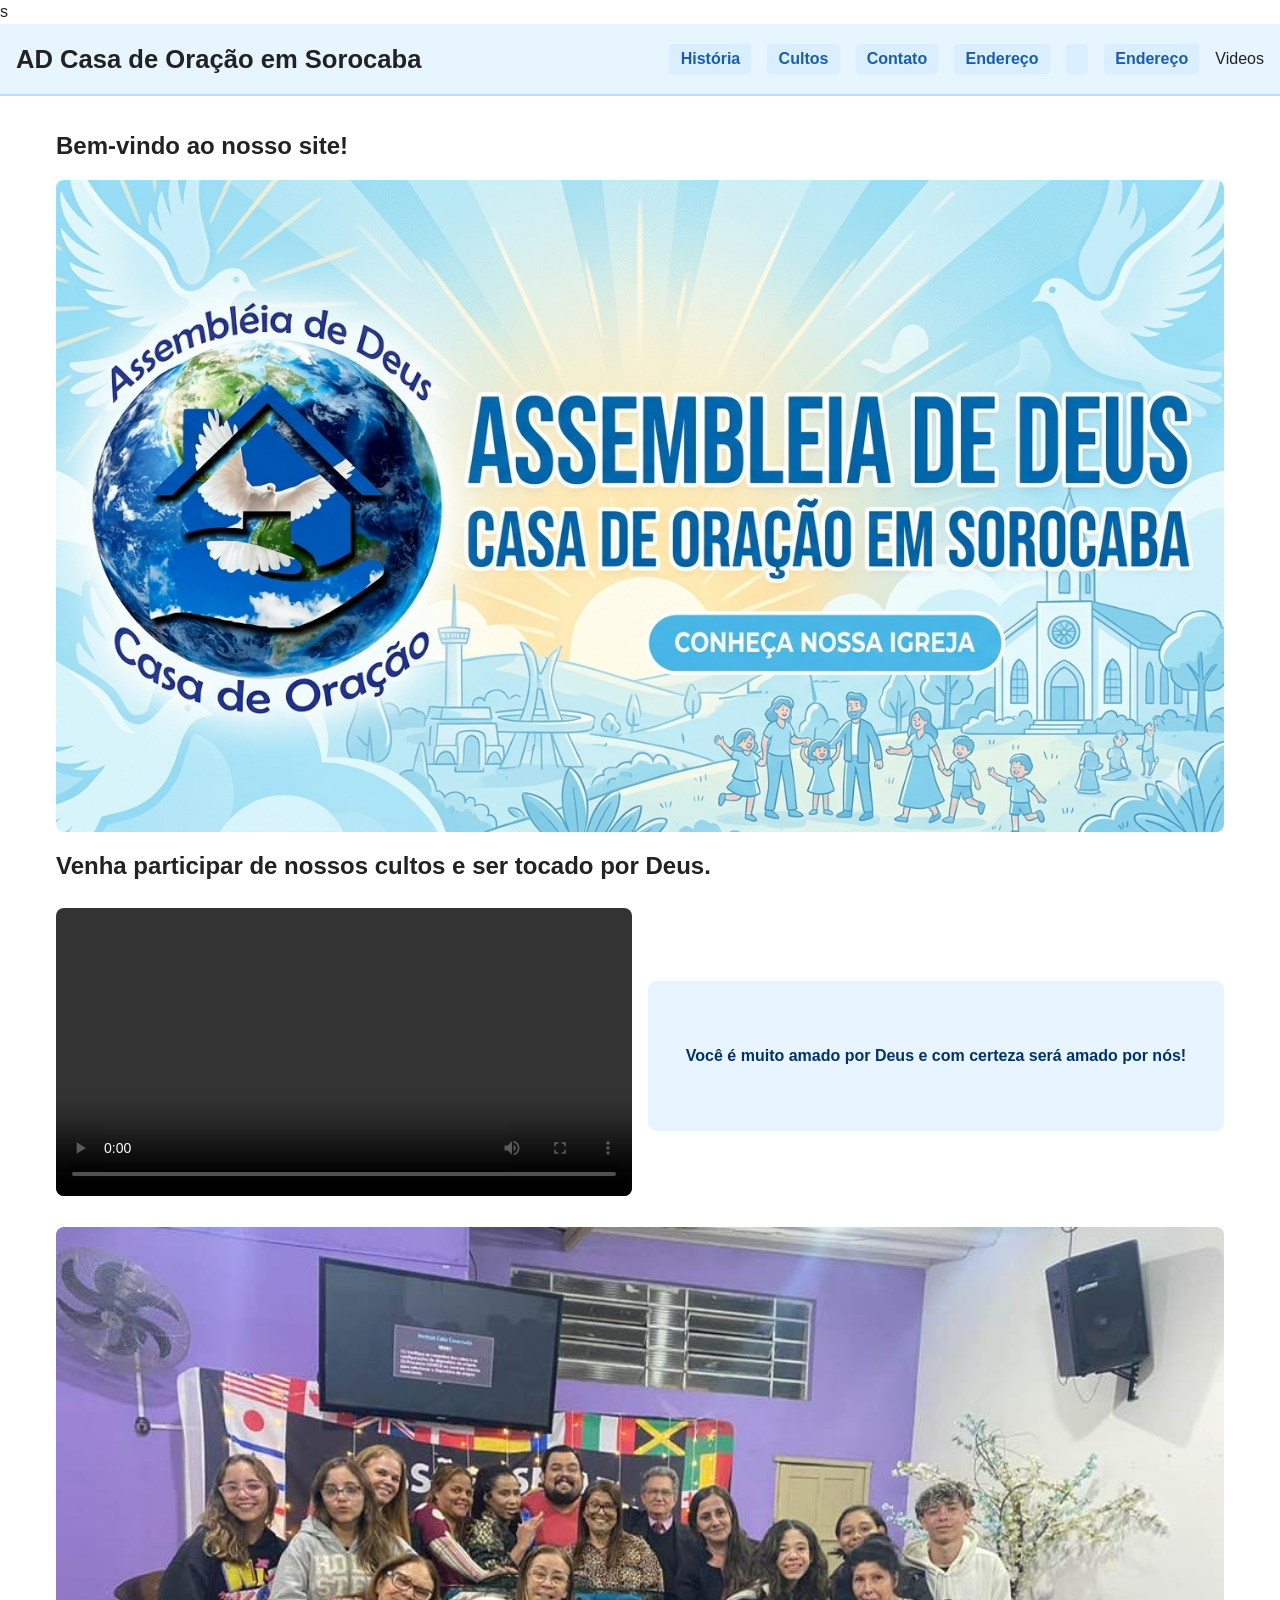
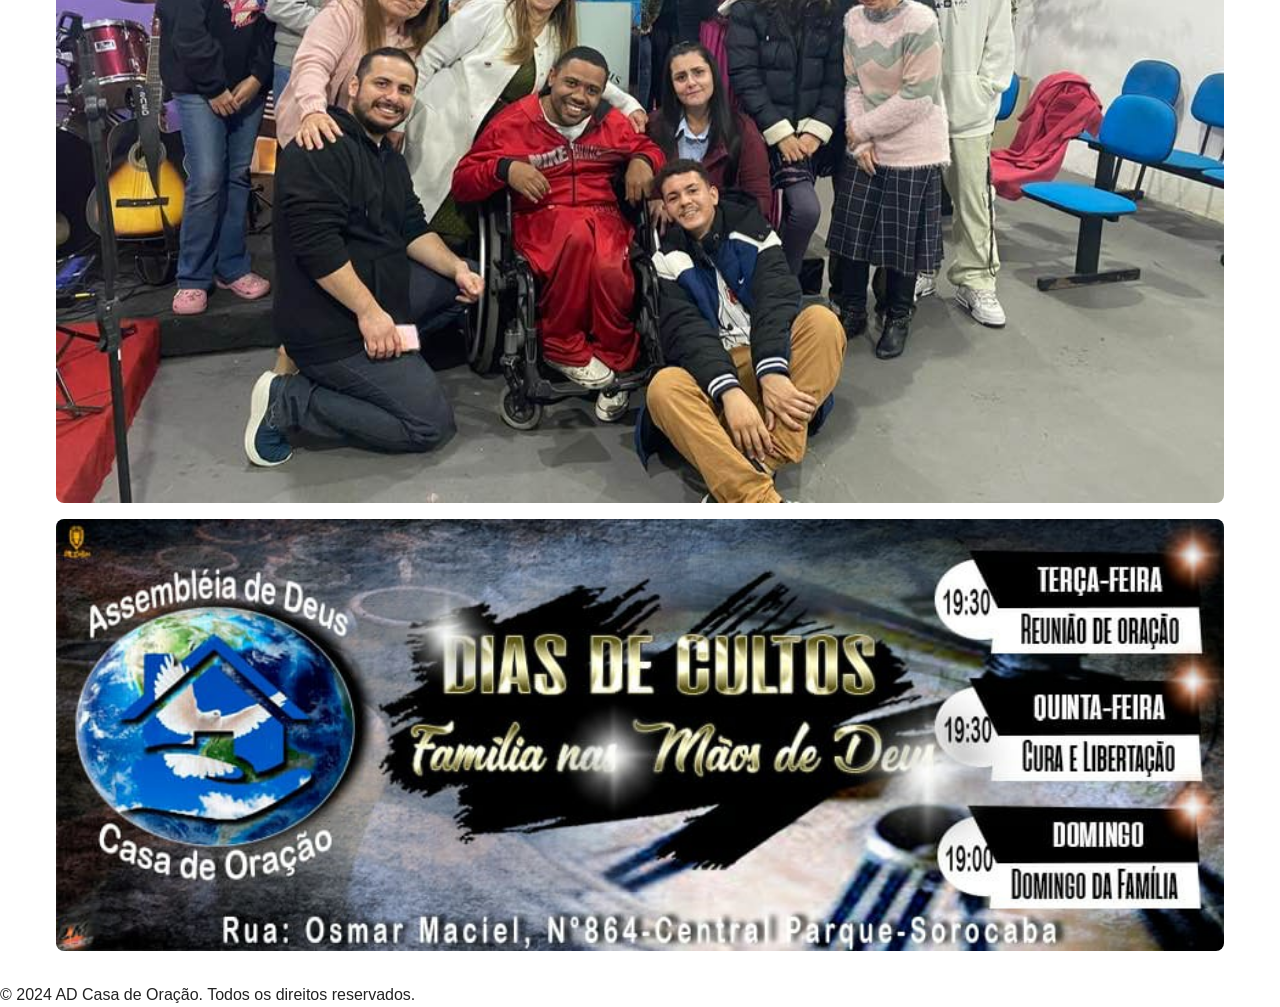
==== index.html @ 43874cae "Fix HTML structure and correct navigation links" ====
<!DOCTYPE html>
<html lang="pt-BR">
<head>
    <meta charset="UTF-8">
    <meta name="viewport" content="width=device-width, initial-scale=1.0">
    <title>AD Casa de Oração em Sorocaba</title>
    <link rel="stylesheet" href="style.css">
</head>s
<body>
    <header class="site-header">
        <h1>AD Casa de Oração em Sorocaba</h1>
        <nav class="nav-primary" aria-label="Índice de navegação">
            <ul>
                <li><a href="historia.html">História</a></li>
                <li><a href="cultos.html">Cultos</a></li>
                <li><a href="contato.html">Contato</a></li>
                <li><a href="endereco.html">Endereço</a></li>
                <li><a href="videosefotos.html"><li><a href="endereco.html">Endereço</a></li>Videos</a></li>
            </ul>
        </nav>
    </header>
    <main class="site-main">
        
        <section class="section-gallery" aria-label="Galeria de imagens do espaço">
            <h2>Bem-vindo ao nosso site!</h2>
            <img src="assets/figura-1.jpg.png" alt="Imagem de um banner com logo da igreja" loading="lazy">
            <h2>Venha participar de nossos cultos e ser tocado por Deus.</h2>
            <div class="media-feature">
                <div>
                    <video controls autoplay loop preload="metadata">
                        <source src="assets/video2.mp4" type="video/mp4">
                        Seu navegador não suporta o elemento de vídeo.
                    </video>
                </div>
                <aside class="message-box">Você é muito amado por Deus e com certeza será amado por nós!</aside>
            </div>
            <img src="assets/figura-2.jpeg" alt="Imagem de um culto na igreja" loading="lazy">
            <img class="figure-3" src="assets/figura-3.jpeg" alt="Imagem dos horários e dias dos trabalhos" loading="lazy">
            </section>
        </main>
        <footer>
            <p>&copy; 2024 AD Casa de Oração. Todos os direitos reservados.</p>
        </footer>
</body>
</html>
---- style.css ----
/* Estilos globais (semântica melhorada) */
:root {
    --cor-fundo: #e6f5ff;
    /* Define a cor de fundo principal do site */
    --cor-primaria: #1a5ea8;
    /* Define a cor primária para elementos principais */
    --cor-accento: #4a90e2;
    /* Define a cor de destaque para acentos */
    --cor-texto: #222;
    /* Define a cor padrão do texto */
    --border-radius: 0.5rem;
    /* Define o raio de borda padrão para cantos arredondados */
    --espacamento-padrao: 1rem;
    /* Espaçamento padrão */
    --fonte-titulo: 1.6rem;
    /* Tamanho da fonte do título */
    --altura-minima-mensagem: 12.5rem;
    /* Altura mínima da mensagem */
}

* {
    box-sizing: border-box;
    /* Define o modelo de caixa para incluir padding e border no tamanho total */
    margin: 0;
    /* Remove todas as margens externas */
    padding: 0;
    /* Remove todos os espaçamentos internos */
}

body {
    font-family: Arial, sans-serif;
    /* Define a família de fontes para o texto */
    color: var(--cor-texto);
    /* Define a cor do texto usando variável CSS */
    line-height: 1.5;
    /* Define a altura da linha para melhor legibilidade */
    background: #fff;
    /* Define a cor de fundo da página */
}

/* Cabeçalho semântico */
header.site-header {
    display: flex;
    /* Define o layout como flexbox para alinhamento */
    align-items: center;
    /* Alinha os itens verticalmente ao centro */
    justify-content: space-between;
    /* Distribui espaço entre os itens */
    padding: var(--espacamento-padrao);
    /* Adiciona espaçamento interno de 1 rem */
    background: var(--cor-fundo);
    /* Define a cor de fundo usando variável */
    border-bottom: 0.125rem solid #b3e0ff;
    /* Adiciona uma borda inferior azul clara */
}

header.site-header h1 {
    font-size: var(--fonte-titulo);
    /* Define o tamanho da fonte do título */
}

/* Navegação principal */
.nav-primary {
    display: flex;
    /* Define o layout como flexbox */
}

.nav-primary ul {
    display: flex;
    /* Define o layout da lista como flexbox */
    gap: 1rem;
    /* Adiciona espaço entre os itens */
    list-style: none;
    /* Remove os marcadores da lista */
}

.nav-primary a {
    color: var(--cor-primaria);
    /* Define a cor do texto dos links */
    text-decoration: none;
    /* Remove o sublinhado dos links */
    font-weight: 700;
    /* Define o peso da fonte como negrito */
    padding: 0.4rem 0.7rem;
    /* Adiciona espaçamento interno */
    border-radius: 4px;
    /* Arredonda os cantos */
    background: #d9efff;
    /* Define a cor de fundo dos links */
}

.nav-primary a:hover {
    color: #fff;
    /* Muda a cor do texto no hover */
    background: var(--cor-accento);
    /* Muda a cor de fundo no hover */
}

/* Conteúdo principal */
main.site-main {
    max-width: 75rem;
    /* 1200px * 0.0625 = 75rem */
    width: 100%;
    margin: 2rem auto;
    /* Centraliza o elemento com margem automática */
    padding: 0 1rem;
    /* Adiciona espaçamento lateral */
}

/* Galeria de imagens */
.section-gallery {
    display: grid;
    /* Define o layout como grid */
    gap: 1rem;
    /* Adiciona espaço entre os itens do grid */
    grid-template-columns: repeat(auto-fit, minmax(15.625rem, 1fr));
    /* Colunas responsivas maiores */
}

.section-gallery img {
    width: 100%;
    /* Define a largura como 100% do contêiner */
    height: auto;
    /* Mantém a proporção da altura */
    border-radius: var(--border-radius);
    /* Arredonda os cantos usando variável */
    display: block;
    /* Remove o espaço extra abaixo das imagens */
    max-width: 100%;
    /* Garante que não exceda o contêiner */
}

/* Vídeo com mensagem lateral */
.media-feature {
    display: grid;
    /* Define o layout como grid */
    grid-template-columns: 2fr 1fr;
    /* Define duas colunas com proporções */
    gap: 1rem;
    /* Adiciona espaço entre as colunas */
    align-items: start;
    /* Alinha os itens ao topo */
    margin: 0.5rem 0;
    /* Adiciona margem vertical */
}

.media-feature video {
    width: 100%;
    /* Define a largura como 100% */
    height: auto;
    /* Mantém a proporção da altura */
    border-radius: var(--border-radius);
    /* Arredonda os cantos */
}

.media-feature .message-box {
    background: #e8f4ff;
    /* Define a cor de fundo da caixa de mensagem */
    padding: 1rem;
    /* Adiciona espaçamento interno */
    border-radius: var(--border-radius);
    /* Arredonda os cantos */
    color: #003366;
    /* Define a cor do texto */
    font-size: 1.1rem;
    /* Define o tamanho da fonte */
    font-weight: 600;
    /* Define o peso da fonte */
    display: flex;
    /* Define o layout como flexbox */
    align-items: center;
    /* Alinha verticalmente ao centro */
    justify-content: center;
    /* Centraliza horizontalmente */
    text-align: center;
    /* Alinha o texto ao centro */
    min-height: 200px;
    /* Define a altura mínima */
}

/* Figura específica */
.figure-3 {
    width: 100%;
    /* Define a largura como 100% */
}

/* Rodapé semântico */
footer.site-footer {
    text-align: center;
    /* Alinha o texto ao centro */
    padding: 1rem;
    /* Adiciona espaçamento interno */
    background: #f7f7f7;
    /* Define a cor de fundo */
    border-top: 1px solid #ddd;
    /* Adiciona uma borda superior */
}

/* Incluir maior acessibilidade e responsividade */
@media (max-width: 768px) {
    header.site-header {
        flex-direction: column;
        /* Empilha o título e navegação em mobile */
        text-align: center;
        /* Centraliza o texto */
        padding: 0.5rem;
        /* Reduz o padding */
    }

    header.site-header h1 {
        font-size: 1.4rem;
        /* Reduz o tamanho da fonte do título */
        margin-bottom: 0.5rem;
        /* Adiciona margem inferior */
    }

    .nav-primary ul {
        flex-wrap: wrap;
        /* Permite quebra de linha se necessário */
        gap: 0.5rem;
        /* Reduz o espaço entre itens */
        justify-content: center;
        /* Centraliza os itens */
    }

    .nav-primary a {
        padding: 0.3rem 0.5rem;
        /* Reduz o padding dos links */
        font-size: 0.9rem;
        /* Reduz o tamanho da fonte */
    }

    main.site-main {
        padding: 0 0.5rem;
        /* Reduz o padding lateral */
        margin: 1rem auto;
        /* Reduz a margem */
    }

    .section-gallery {
        grid-template-columns: 1fr;
        /* Uma coluna em mobile */
        gap: 0.5rem;
        /* Reduz o gap */
    }

    .media-feature {
        grid-template-columns: 1fr;
        /* Uma coluna */
        gap: 0.5rem;
        /* Reduz o gap */
    }

    .media-feature .message-box {
        min-height: 150px;
        /* Reduz a altura mínima */
        font-size: 1rem;
        /* Reduz o tamanho da fonte */
        padding: 0.5rem;
        /* Reduz o padding */
    }

    footer.site-footer {
        padding: 0.5rem;
        /* Reduz o padding */
        font-size: 0.9rem;
        /* Reduz o tamanho da fonte */
    }
}

@media (min-width: 769px) {

    /* Tablet e acima: empilha verticalmente */
    .section-gallery {
        grid-template-columns: 1fr;
        /* Uma coluna - empilha imagens */
        gap: 1rem;
    }

    .media-feature {
        grid-template-columns: 1fr 1fr;
        /* Duas colunas - vídeo e mensagem lado a lado */
        gap: 1rem;
        /* Espaço entre vídeo e mensagem */
        align-items: center;
        /* Alinha ao centro verticamente */
    }

    .media-feature video {
        width: 100%;
        height: auto;
        max-height: 500px;
        /* Tamanho maior do vídeo */
    }

    .media-feature .message-box {
        min-height: 150px;
        /* Altura mínima */
        font-size: 1rem;
        /* Tamanho da fonte */
        padding: 1rem;
        /* Espaçamento interno */
    }
}
/* Estilo de Cultos */
.cultos {
  background: #f7fbff;
  border: 1px solid #d2e8ff;
  border-radius: 0.75rem;
  padding: 1.5rem;
  box-shadow: 0 8px 20px rgba(35, 107, 170, 0.09);
  margin: 1.5rem auto;
  max-width: 900px;
}
.cultos h2 {
  color: #125a9c;
  margin-bottom: 1rem;
  font-size: 2rem;
}
.cultos p {
  color: #3b4f65;
  margin-bottom: 1rem;
  font-size: 1rem;
}
.cultos table {
  width: 100%;
  border-collapse: collapse;
  margin-bottom: 1rem;
}
.cultos th,
.cultos td {
  border: 1px solid #c9ddf4;
  padding: 0.8rem 0.75rem;
  text-align: left;
  font-size: 0.98rem;
}
.cultos th {
  background: #dbeeff;
  color: #154a7e;
  font-weight: 700;
}
.cultos tbody tr:nth-child(odd) {
  background: #f4faff;
}
.cultos tbody tr:hover {
  background: #e1efff;
}
.cultos h3 {
  margin-top: 1.3rem;
  color: #225f96;
}
.cultos ul {
  list-style: disc inside;
  margin-left: 0.75rem;
  color: #2d4b6e;
}
.cultos ul li {
  margin: 0.3rem 0;
}
@media (max-width: 768px) {
  .cultos {
    padding: 1rem;
    margin: 1rem 0.4rem;
  }
  .cultos table,
  .cultos thead,
  .cultos tbody,
  .cultos th,
  .cultos td,
  .cultos tr {
    display: block;
  }
  .cultos thead {
    float: left;
  }
  .cultos tr {
    margin-bottom: 0.75rem;
  }
  .cultos td {
    text-align: right;
    padding-left: 50%;
    position: relative;
  }
  .cultos td::before {
    content: attr(data-label);
    position: absolute;
    left: 0;
    width: 45%;
    padding-left: 0.75rem;
    font-weight: 700;
    text-align: left;
  }
}


/* Estilo para a p�gina de endere�o */
.address-card {
  background: #f2f9ff;
  border: 1px solid #bbe2ff;
  box-shadow: 0 7px 22px rgba(20, 90, 150, 0.14);
  border-radius: 1rem;
  padding: 1.6rem;
  margin: 1.5rem auto;
  max-width: 960px;
}
.address-card h2 {
  color: #114f85;
  font-size: 2rem;
  margin-bottom: 0.8rem;
}
.address-card .address-text {
  font-size: 1.08rem;
  line-height: 1.5;
  color: #1d4566;
  font-weight: 600;
  margin-bottom: 1rem;
}
.address-card .map-embed iframe {
  width: 100%;
  min-height: 350px;
  border-radius: 0.7rem;
  border: 1px solid #c9def4;
  box-shadow: 0 6px 18px rgba(31, 93, 150, 0.12);
}
.address-card .details {
  display: grid;
  grid-template-columns: repeat(2, minmax(240px, 1fr));
  gap: 1rem;
  margin-top: 1rem;
}
.address-card .details h3 {
  margin-bottom: 0.4rem;
  color: #1f537e;
}
.address-card .details p,
.address-card .details li {
  color: #334b6b;
}
.address-card .details ul {
  padding-left: 1.2rem;
}
@media (max-width: 840px) {
  .address-card .details {
    grid-template-columns: 1fr;
  }
  .address-card .address-text {
    font-size: 1rem;
  }
}


/* Estilo para a p�gina de contato */
.contact-card {
  margin: 1.25rem auto 2rem;
  padding: 1.6rem;
  max-width: 900px;
  background: linear-gradient(145deg, #ffffff, #e9f4ff);
  border: 1px solid #c7deed;
  border-radius: 1.2rem;
  box-shadow: 0 9px 25px rgba(18, 83, 136, 0.16);
}
.contact-card h2 {
  font-size: 2rem;
  color: #124e7f;
  margin-bottom: 0.5rem;
}
.contact-card p {
  color: #3d5f7d;
  font-size: 1.05rem;
  margin-bottom: 1.25rem;
}
.contact-buttons {
  display: flex;
  align-items: center;
  gap: 0.9rem;
  margin-bottom: 1.4rem;
}
.contact-buttons button {
  flex: 1;
  padding: 0.78rem 1rem;
  border: 0;
  border-radius: 0.65rem;
  font-size: 1rem;
  font-weight: 700;
  cursor: pointer;
  color: #ffffff;
  transition: transform 0.18s ease, background 0.18s ease;
}
#btnWhatsapp {
  background: #25d366;
}
#btnEmail {
  background: #0f7cc9;
}
.contact-buttons button:hover {
  transform: translateY(-2px);
  filter: brightness(1.05);
}
.contact-form {
  display: grid;
  gap: 0.78rem;
  background: #eef7ff;
  padding: 1rem;
  border: 1px solid #d5e9f9;
  border-radius: 0.9rem;
}
.contact-form h3 {
  margin: 0;
  color: #1e5180;
}
.contact-form label {
  color: #2f556d;
  font-weight: 600;
  margin-top: 0.45rem;
}
.contact-form input,
.contact-form textarea {
  width: 100%;
  padding: 0.7rem;
  border: 1px solid #b8d5ee;
  border-radius: 0.6rem;
  font-size: 1rem;
  outline: none;
}
.contact-form input:focus,
.contact-form textarea:focus {
  border-color: #6ab1eb;
  box-shadow: 0 0 0 2px rgba(106, 177, 235, 0.2);
}
#btnSend {
  margin-top: 0.5rem;
  padding: 0.82rem 1rem;
  border-radius: 0.72rem;
  border: 0;
  font-weight: 700;
  background: #1f72b2;
  color: #fff;
  cursor: pointer;
  transition: background 0.2s ease, transform 0.2s ease;
}
#btnSend:hover {
  background: #155f9f;
  transform: translateY(-1px);
}
#feedback {
  margin-top: 1rem;
  font-weight: 700;
}
@media (max-width: 780px) {
  .contact-buttons {
    flex-direction: column;
  }
  .contact-buttons button {
    width: 100%;
  }
  .contact-form {
    padding: 0.95rem;
  }
  .contact-card {
    margin: 1rem 0.6rem 1.6rem;
  }
}
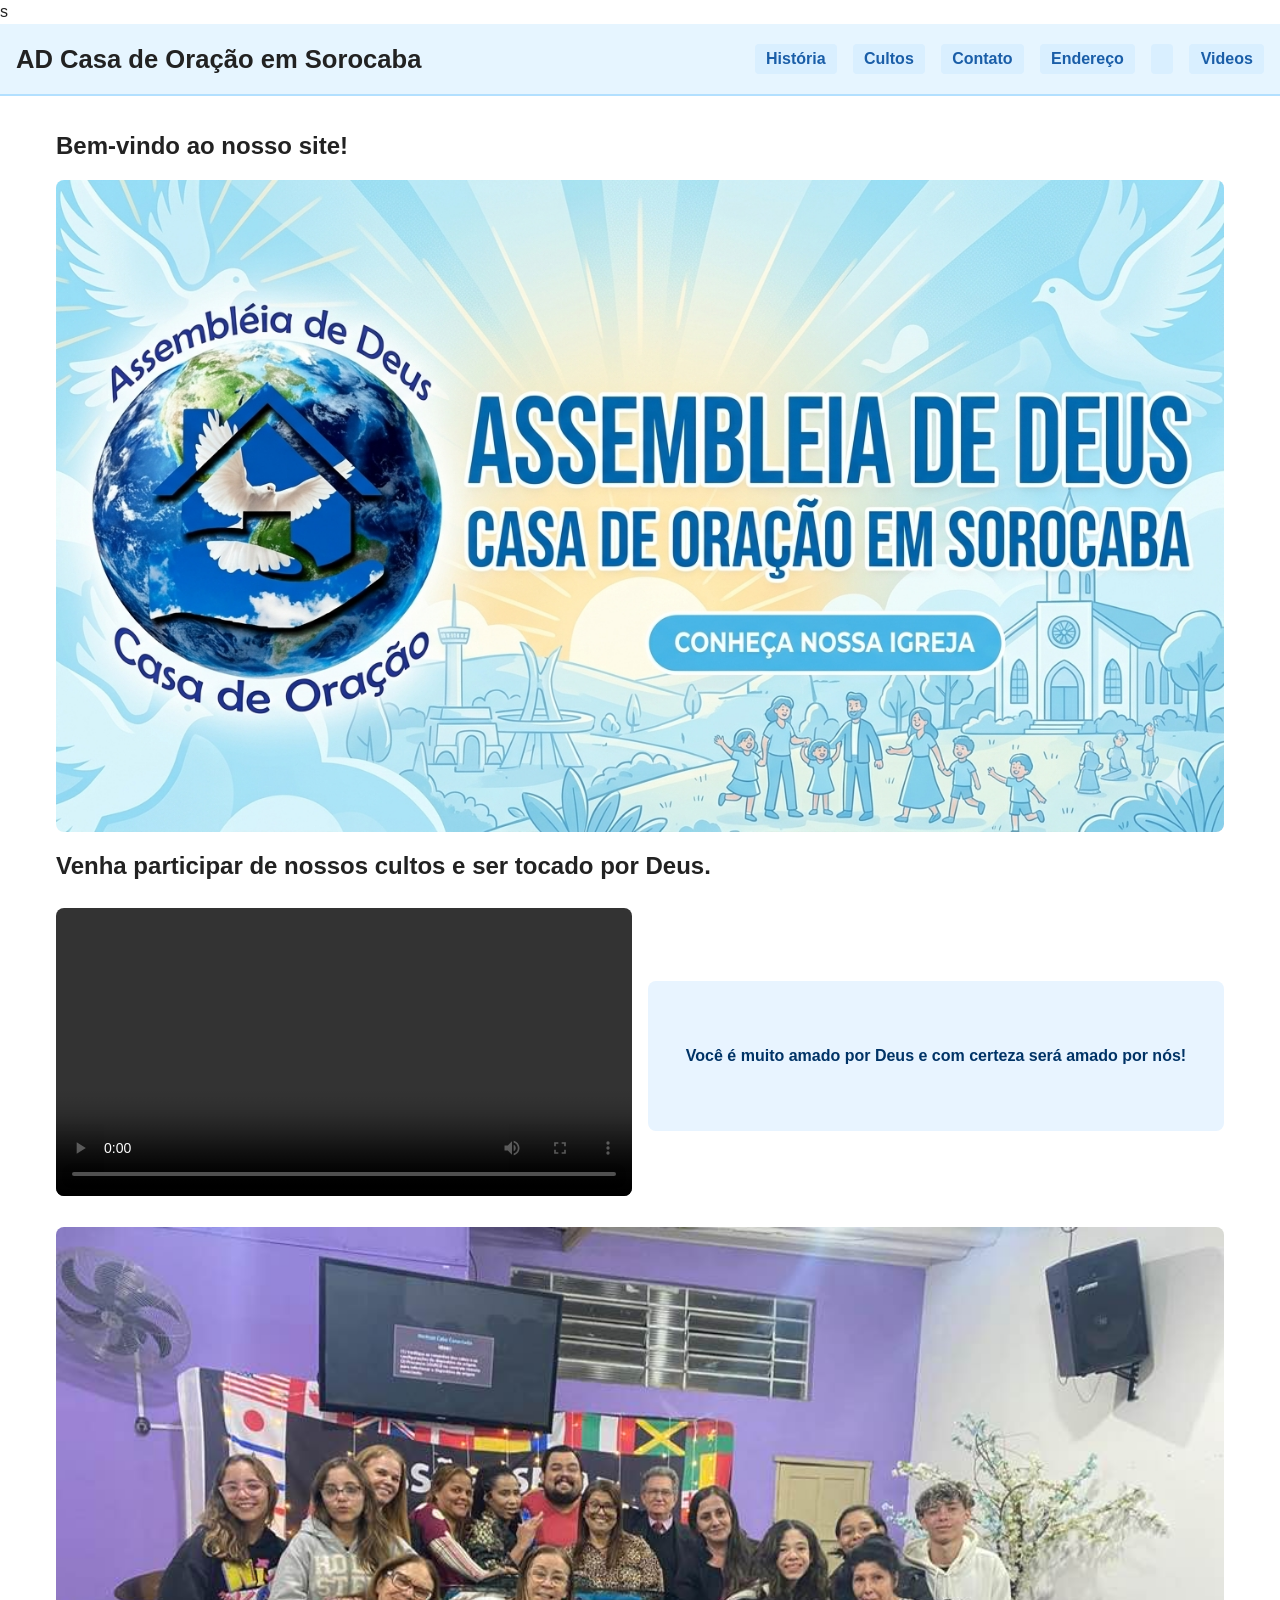
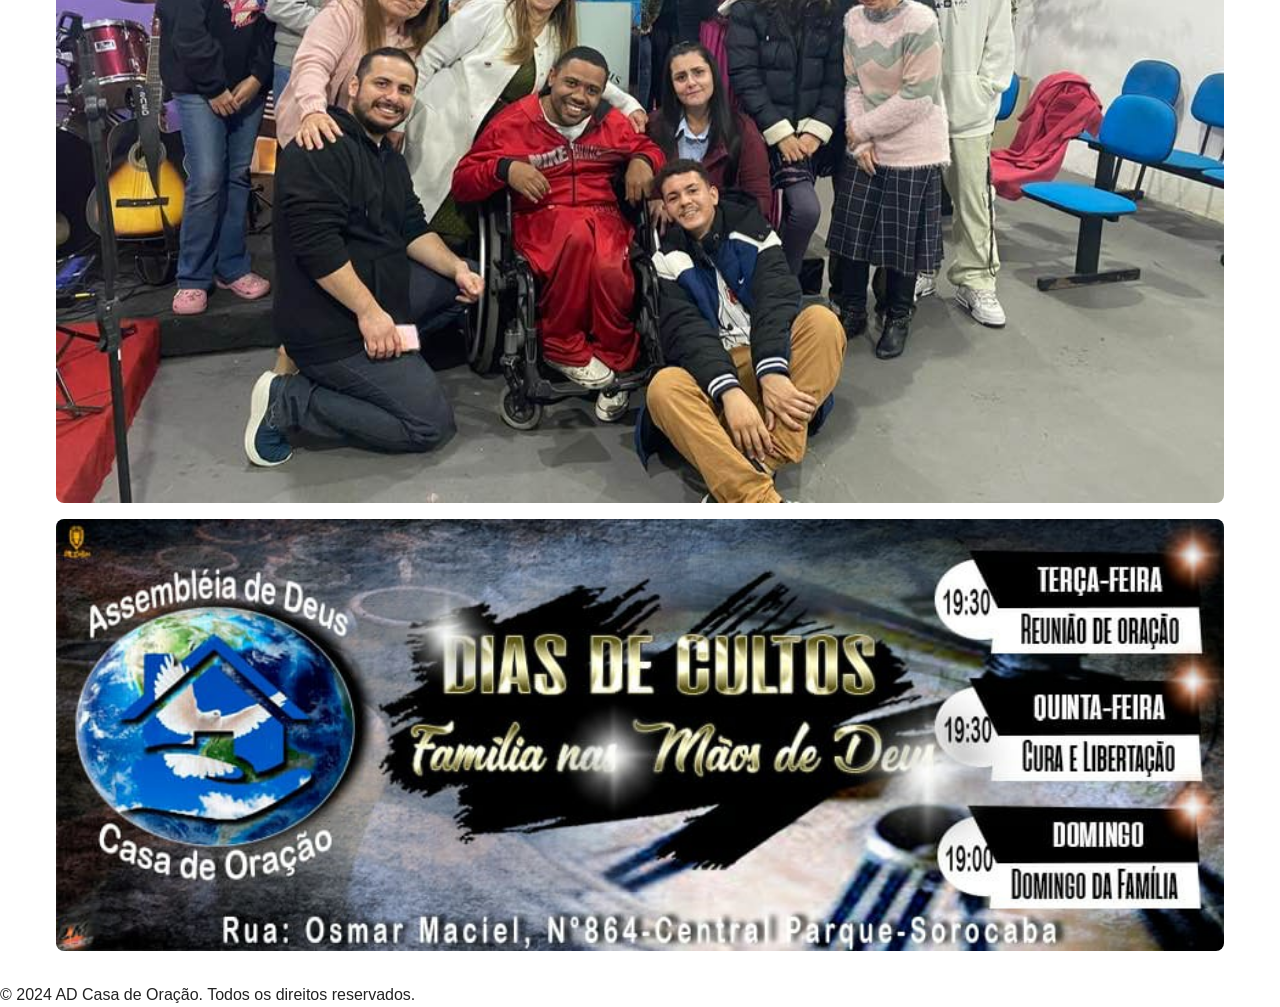
==== commit 7b56607f: "Fix HTML structure and correct nested tags" ====
--- a/index.html
+++ b/index.html
@@ -15,7 +15,7 @@
                 <li><a href="cultos.html">Cultos</a></li>
                 <li><a href="contato.html">Contato</a></li>
                 <li><a href="endereco.html">Endereço</a></li>
-                <li><a href="videosefotos.html"><li><a href="endereco.html">Endereço</a></li>Videos</a></li>
+                <li><a href="videosefotos.html"><li><a href="endereco.html">Videos</a></li>
             </ul>
         </nav>
     </header>
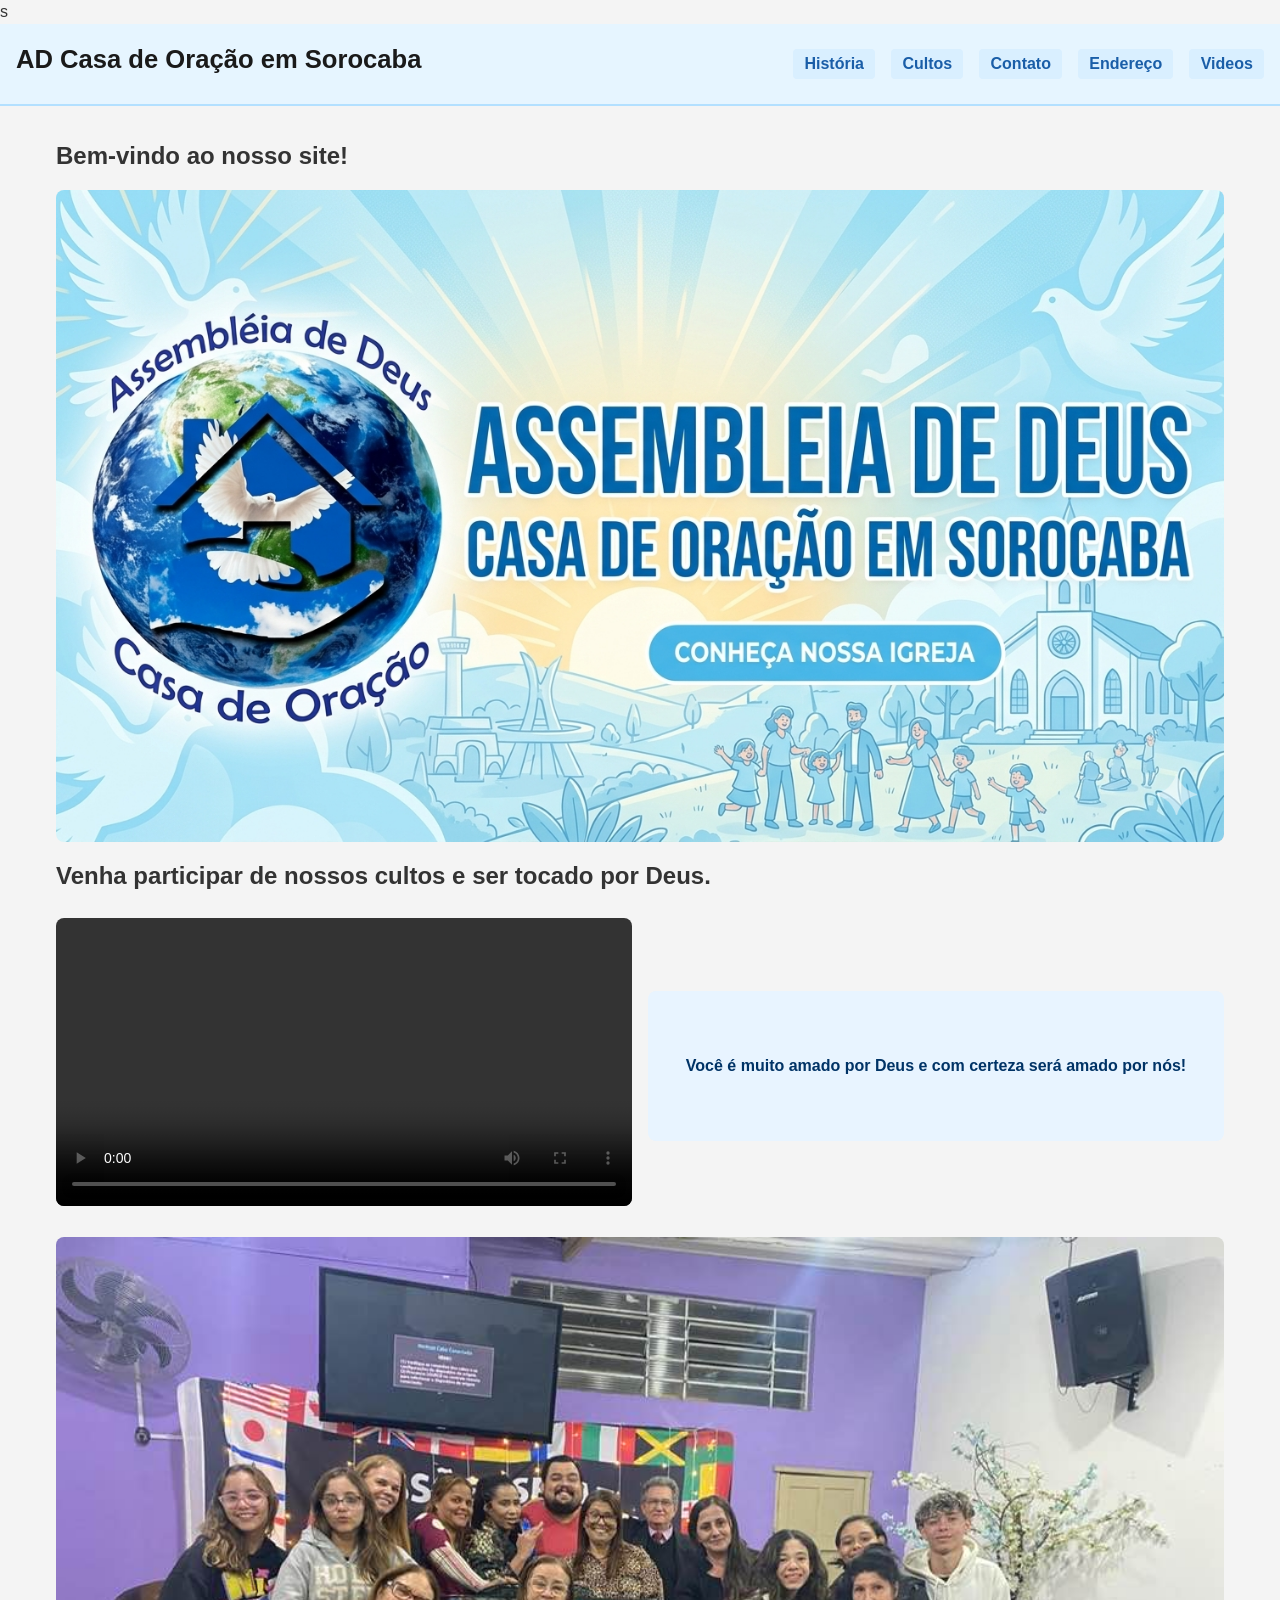
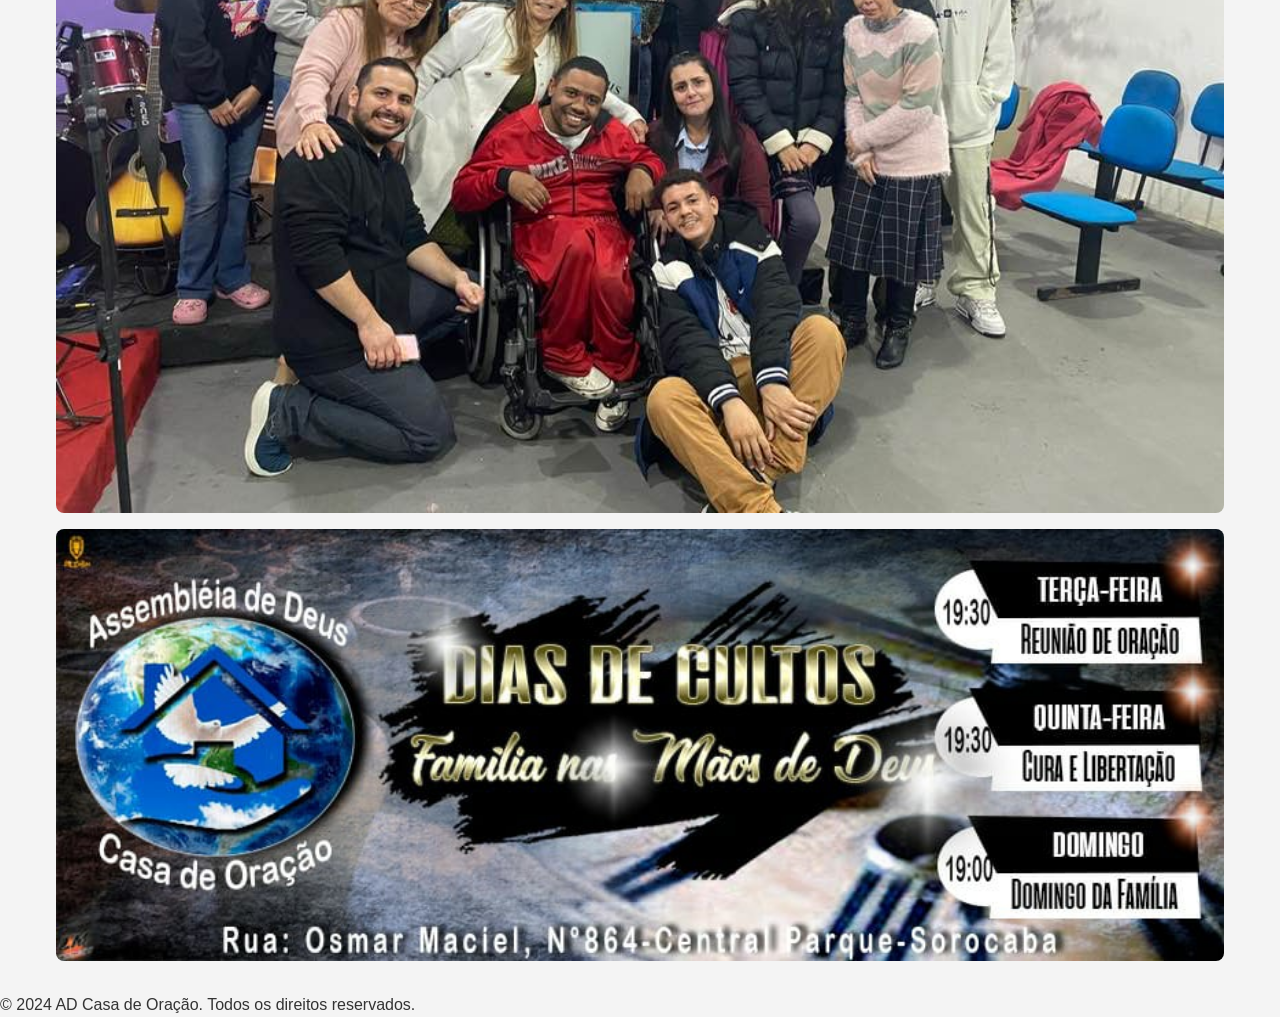
==== commit 9b4b4435: "Fix HTML structure and correct tag errors" ====
--- a/index.html
+++ b/index.html
@@ -15,7 +15,7 @@
                 <li><a href="cultos.html">Cultos</a></li>
                 <li><a href="contato.html">Contato</a></li>
                 <li><a href="endereco.html">Endereço</a></li>
-                <li><a href="videosefotos.html"><li><a href="endereco.html">Videos</a></li>
+                <li><a href="videosefotos.html">Videos</a></li>
             </ul>
         </nav>
     </header>
--- a/style.css
+++ b/style.css
@@ -1,21 +1,21 @@
-/* Estilos globais (semântica melhorada) */
+/* Estilos globais (semÃ¢ntica melhorada) */
 :root {
     --cor-fundo: #e6f5ff;
     /* Define a cor de fundo principal do site */
     --cor-primaria: #1a5ea8;
-    /* Define a cor primária para elementos principais */
+    /* Define a cor primÃ¡ria para elementos principais */
     --cor-accento: #4a90e2;
     /* Define a cor de destaque para acentos */
     --cor-texto: #222;
-    /* Define a cor padrão do texto */
+    /* Define a cor padrÃ£o do texto */
     --border-radius: 0.5rem;
-    /* Define o raio de borda padrão para cantos arredondados */
+    /* Define o raio de borda padrÃ£o para cantos arredondados */
     --espacamento-padrao: 1rem;
-    /* Espaçamento padrão */
+    /* EspaÃ§amento padrÃ£o */
     --fonte-titulo: 1.6rem;
-    /* Tamanho da fonte do título */
+    /* Tamanho da fonte do tÃ­tulo */
     --altura-minima-mensagem: 12.5rem;
-    /* Altura mínima da mensagem */
+    /* Altura mÃ­nima da mensagem */
 }
 
 * {
@@ -24,42 +24,42 @@
     margin: 0;
     /* Remove todas as margens externas */
     padding: 0;
-    /* Remove todos os espaçamentos internos */
+    /* Remove todos os espaÃ§amentos internos */
 }
 
 body {
     font-family: Arial, sans-serif;
-    /* Define a família de fontes para o texto */
+    /* Define a famÃ­lia de fontes para o texto */
     color: var(--cor-texto);
-    /* Define a cor do texto usando variável CSS */
+    /* Define a cor do texto usando variÃ¡vel CSS */
     line-height: 1.5;
     /* Define a altura da linha para melhor legibilidade */
     background: #fff;
-    /* Define a cor de fundo da página */
-}
-
-/* Cabeçalho semântico */
+    /* Define a cor de fundo da pÃ¡gina */
+}
+
+/* CabeÃ§alho semÃ¢ntico */
 header.site-header {
     display: flex;
     /* Define o layout como flexbox para alinhamento */
     align-items: center;
     /* Alinha os itens verticalmente ao centro */
     justify-content: space-between;
-    /* Distribui espaço entre os itens */
+    /* Distribui espaÃ§o entre os itens */
     padding: var(--espacamento-padrao);
-    /* Adiciona espaçamento interno de 1 rem */
+    /* Adiciona espaÃ§amento interno de 1 rem */
     background: var(--cor-fundo);
-    /* Define a cor de fundo usando variável */
+    /* Define a cor de fundo usando variÃ¡vel */
     border-bottom: 0.125rem solid #b3e0ff;
     /* Adiciona uma borda inferior azul clara */
 }
 
 header.site-header h1 {
     font-size: var(--fonte-titulo);
-    /* Define o tamanho da fonte do título */
-}
-
-/* Navegação principal */
+    /* Define o tamanho da fonte do tÃ­tulo */
+}
+
+/* NavegaÃ§Ã£o principal */
 .nav-primary {
     display: flex;
     /* Define o layout como flexbox */
@@ -69,7 +69,7 @@
     display: flex;
     /* Define o layout da lista como flexbox */
     gap: 1rem;
-    /* Adiciona espaço entre os itens */
+    /* Adiciona espaÃ§o entre os itens */
     list-style: none;
     /* Remove os marcadores da lista */
 }
@@ -82,7 +82,7 @@
     font-weight: 700;
     /* Define o peso da fonte como negrito */
     padding: 0.4rem 0.7rem;
-    /* Adiciona espaçamento interno */
+    /* Adiciona espaÃ§amento interno */
     border-radius: 4px;
     /* Arredonda os cantos */
     background: #d9efff;
@@ -96,15 +96,15 @@
     /* Muda a cor de fundo no hover */
 }
 
-/* Conteúdo principal */
+/* ConteÃºdo principal */
 main.site-main {
     max-width: 75rem;
     /* 1200px * 0.0625 = 75rem */
     width: 100%;
     margin: 2rem auto;
-    /* Centraliza o elemento com margem automática */
+    /* Centraliza o elemento com margem automÃ¡tica */
     padding: 0 1rem;
-    /* Adiciona espaçamento lateral */
+    /* Adiciona espaÃ§amento lateral */
 }
 
 /* Galeria de imagens */
@@ -112,32 +112,32 @@
     display: grid;
     /* Define o layout como grid */
     gap: 1rem;
-    /* Adiciona espaço entre os itens do grid */
+    /* Adiciona espaÃ§o entre os itens do grid */
     grid-template-columns: repeat(auto-fit, minmax(15.625rem, 1fr));
     /* Colunas responsivas maiores */
 }
 
 .section-gallery img {
     width: 100%;
-    /* Define a largura como 100% do contêiner */
+    /* Define a largura como 100% do contÃªiner */
     height: auto;
-    /* Mantém a proporção da altura */
+    /* MantÃ©m a proporÃ§Ã£o da altura */
     border-radius: var(--border-radius);
-    /* Arredonda os cantos usando variável */
+    /* Arredonda os cantos usando variÃ¡vel */
     display: block;
-    /* Remove o espaço extra abaixo das imagens */
+    /* Remove o espaÃ§o extra abaixo das imagens */
     max-width: 100%;
-    /* Garante que não exceda o contêiner */
-}
-
-/* Vídeo com mensagem lateral */
+    /* Garante que nÃ£o exceda o contÃªiner */
+}
+
+/* VÃ­deo com mensagem lateral */
 .media-feature {
     display: grid;
     /* Define o layout como grid */
     grid-template-columns: 2fr 1fr;
-    /* Define duas colunas com proporções */
+    /* Define duas colunas com proporÃ§Ãµes */
     gap: 1rem;
-    /* Adiciona espaço entre as colunas */
+    /* Adiciona espaÃ§o entre as colunas */
     align-items: start;
     /* Alinha os itens ao topo */
     margin: 0.5rem 0;
@@ -148,7 +148,7 @@
     width: 100%;
     /* Define a largura como 100% */
     height: auto;
-    /* Mantém a proporção da altura */
+    /* MantÃ©m a proporÃ§Ã£o da altura */
     border-radius: var(--border-radius);
     /* Arredonda os cantos */
 }
@@ -157,7 +157,7 @@
     background: #e8f4ff;
     /* Define a cor de fundo da caixa de mensagem */
     padding: 1rem;
-    /* Adiciona espaçamento interno */
+    /* Adiciona espaÃ§amento interno */
     border-radius: var(--border-radius);
     /* Arredonda os cantos */
     color: #003366;
@@ -175,21 +175,21 @@
     text-align: center;
     /* Alinha o texto ao centro */
     min-height: 200px;
-    /* Define a altura mínima */
-}
-
-/* Figura específica */
+    /* Define a altura mÃ­nima */
+}
+
+/* Figura especÃ­fica */
 .figure-3 {
     width: 100%;
     /* Define a largura como 100% */
 }
 
-/* Rodapé semântico */
+/* RodapÃ© semÃ¢ntico */
 footer.site-footer {
     text-align: center;
     /* Alinha o texto ao centro */
     padding: 1rem;
-    /* Adiciona espaçamento interno */
+    /* Adiciona espaÃ§amento interno */
     background: #f7f7f7;
     /* Define a cor de fundo */
     border-top: 1px solid #ddd;
@@ -200,7 +200,7 @@
 @media (max-width: 768px) {
     header.site-header {
         flex-direction: column;
-        /* Empilha o título e navegação em mobile */
+        /* Empilha o tÃ­tulo e navegaÃ§Ã£o em mobile */
         text-align: center;
         /* Centraliza o texto */
         padding: 0.5rem;
@@ -209,16 +209,16 @@
 
     header.site-header h1 {
         font-size: 1.4rem;
-        /* Reduz o tamanho da fonte do título */
+        /* Reduz o tamanho da fonte do tÃ­tulo */
         margin-bottom: 0.5rem;
         /* Adiciona margem inferior */
     }
 
     .nav-primary ul {
         flex-wrap: wrap;
-        /* Permite quebra de linha se necessário */
+        /* Permite quebra de linha se necessÃ¡rio */
         gap: 0.5rem;
-        /* Reduz o espaço entre itens */
+        /* Reduz o espaÃ§o entre itens */
         justify-content: center;
         /* Centraliza os itens */
     }
@@ -253,7 +253,7 @@
 
     .media-feature .message-box {
         min-height: 150px;
-        /* Reduz a altura mínima */
+        /* Reduz a altura mÃ­nima */
         font-size: 1rem;
         /* Reduz o tamanho da fonte */
         padding: 0.5rem;
@@ -279,9 +279,9 @@
 
     .media-feature {
         grid-template-columns: 1fr 1fr;
-        /* Duas colunas - vídeo e mensagem lado a lado */
+        /* Duas colunas - vÃ­deo e mensagem lado a lado */
         gap: 1rem;
-        /* Espaço entre vídeo e mensagem */
+        /* EspaÃ§o entre vÃ­deo e mensagem */
         align-items: center;
         /* Alinha ao centro verticamente */
     }
@@ -290,274 +290,333 @@
         width: 100%;
         height: auto;
         max-height: 500px;
-        /* Tamanho maior do vídeo */
+        /* Tamanho maior do vÃ­deo */
     }
 
     .media-feature .message-box {
         min-height: 150px;
-        /* Altura mínima */
+        /* Altura mÃ­nima */
         font-size: 1rem;
         /* Tamanho da fonte */
         padding: 1rem;
-        /* Espaçamento interno */
-    }
-}
-/* Estilo de Cultos */
-.cultos {
-  background: #f7fbff;
-  border: 1px solid #d2e8ff;
-  border-radius: 0.75rem;
-  padding: 1.5rem;
-  box-shadow: 0 8px 20px rgba(35, 107, 170, 0.09);
-  margin: 1.5rem auto;
-  max-width: 900px;
-}
-.cultos h2 {
-  color: #125a9c;
-  margin-bottom: 1rem;
-  font-size: 2rem;
-}
-.cultos p {
-  color: #3b4f65;
-  margin-bottom: 1rem;
-  font-size: 1rem;
-}
-.cultos table {
-  width: 100%;
-  border-collapse: collapse;
-  margin-bottom: 1rem;
-}
-.cultos th,
-.cultos td {
-  border: 1px solid #c9ddf4;
-  padding: 0.8rem 0.75rem;
-  text-align: left;
-  font-size: 0.98rem;
-}
-.cultos th {
-  background: #dbeeff;
-  color: #154a7e;
-  font-weight: 700;
-}
-.cultos tbody tr:nth-child(odd) {
-  background: #f4faff;
-}
-.cultos tbody tr:hover {
-  background: #e1efff;
-}
-.cultos h3 {
-  margin-top: 1.3rem;
-  color: #225f96;
-}
-.cultos ul {
-  list-style: disc inside;
-  margin-left: 0.75rem;
-  color: #2d4b6e;
-}
-.cultos ul li {
-  margin: 0.3rem 0;
-}
-@media (max-width: 768px) {
-  .cultos {
-    padding: 1rem;
-    margin: 1rem 0.4rem;
-  }
-  .cultos table,
-  .cultos thead,
-  .cultos tbody,
-  .cultos th,
-  .cultos td,
-  .cultos tr {
-    display: block;
-  }
-  .cultos thead {
-    float: left;
-  }
-  .cultos tr {
-    margin-bottom: 0.75rem;
-  }
-  .cultos td {
-    text-align: right;
-    padding-left: 50%;
-    position: relative;
-  }
-  .cultos td::before {
-    content: attr(data-label);
-    position: absolute;
-    left: 0;
-    width: 45%;
-    padding-left: 0.75rem;
-    font-weight: 700;
-    text-align: left;
-  }
-}
-
-
-/* Estilo para a p�gina de endere�o */
-.address-card {
-  background: #f2f9ff;
-  border: 1px solid #bbe2ff;
-  box-shadow: 0 7px 22px rgba(20, 90, 150, 0.14);
-  border-radius: 1rem;
-  padding: 1.6rem;
-  margin: 1.5rem auto;
-  max-width: 960px;
-}
-.address-card h2 {
-  color: #114f85;
-  font-size: 2rem;
-  margin-bottom: 0.8rem;
-}
-.address-card .address-text {
-  font-size: 1.08rem;
-  line-height: 1.5;
-  color: #1d4566;
-  font-weight: 600;
-  margin-bottom: 1rem;
-}
-.address-card .map-embed iframe {
-  width: 100%;
-  min-height: 350px;
-  border-radius: 0.7rem;
-  border: 1px solid #c9def4;
-  box-shadow: 0 6px 18px rgba(31, 93, 150, 0.12);
-}
-.address-card .details {
-  display: grid;
-  grid-template-columns: repeat(2, minmax(240px, 1fr));
-  gap: 1rem;
-  margin-top: 1rem;
-}
-.address-card .details h3 {
-  margin-bottom: 0.4rem;
-  color: #1f537e;
-}
-.address-card .details p,
-.address-card .details li {
-  color: #334b6b;
-}
-.address-card .details ul {
-  padding-left: 1.2rem;
-}
-@media (max-width: 840px) {
-  .address-card .details {
-    grid-template-columns: 1fr;
-  }
-  .address-card .address-text {
-    font-size: 1rem;
-  }
-}
-
-
-/* Estilo para a p�gina de contato */
-.contact-card {
-  margin: 1.25rem auto 2rem;
-  padding: 1.6rem;
-  max-width: 900px;
-  background: linear-gradient(145deg, #ffffff, #e9f4ff);
-  border: 1px solid #c7deed;
-  border-radius: 1.2rem;
-  box-shadow: 0 9px 25px rgba(18, 83, 136, 0.16);
-}
-.contact-card h2 {
-  font-size: 2rem;
-  color: #124e7f;
-  margin-bottom: 0.5rem;
-}
-.contact-card p {
-  color: #3d5f7d;
-  font-size: 1.05rem;
-  margin-bottom: 1.25rem;
-}
-.contact-buttons {
-  display: flex;
-  align-items: center;
-  gap: 0.9rem;
-  margin-bottom: 1.4rem;
-}
-.contact-buttons button {
-  flex: 1;
-  padding: 0.78rem 1rem;
-  border: 0;
-  border-radius: 0.65rem;
-  font-size: 1rem;
-  font-weight: 700;
-  cursor: pointer;
-  color: #ffffff;
-  transition: transform 0.18s ease, background 0.18s ease;
-}
-#btnWhatsapp {
-  background: #25d366;
-}
-#btnEmail {
-  background: #0f7cc9;
-}
-.contact-buttons button:hover {
-  transform: translateY(-2px);
-  filter: brightness(1.05);
-}
-.contact-form {
-  display: grid;
-  gap: 0.78rem;
-  background: #eef7ff;
-  padding: 1rem;
-  border: 1px solid #d5e9f9;
-  border-radius: 0.9rem;
-}
-.contact-form h3 {
-  margin: 0;
-  color: #1e5180;
-}
-.contact-form label {
-  color: #2f556d;
-  font-weight: 600;
-  margin-top: 0.45rem;
-}
-.contact-form input,
-.contact-form textarea {
-  width: 100%;
-  padding: 0.7rem;
-  border: 1px solid #b8d5ee;
-  border-radius: 0.6rem;
-  font-size: 1rem;
-  outline: none;
-}
-.contact-form input:focus,
-.contact-form textarea:focus {
-  border-color: #6ab1eb;
-  box-shadow: 0 0 0 2px rgba(106, 177, 235, 0.2);
-}
-#btnSend {
-  margin-top: 0.5rem;
-  padding: 0.82rem 1rem;
-  border-radius: 0.72rem;
-  border: 0;
-  font-weight: 700;
-  background: #1f72b2;
-  color: #fff;
-  cursor: pointer;
-  transition: background 0.2s ease, transform 0.2s ease;
-}
-#btnSend:hover {
-  background: #155f9f;
-  transform: translateY(-1px);
-}
-#feedback {
-  margin-top: 1rem;
-  font-weight: 700;
-}
-@media (max-width: 780px) {
-  .contact-buttons {
-    flex-direction: column;
-  }
-  .contact-buttons button {
-    width: 100%;
-  }
-  .contact-form {
-    padding: 0.95rem;
-  }
-  .contact-card {
-    margin: 1rem 0.6rem 1.6rem;
-  }
-}
-
+        /* EspaÃ§amento interno */
+    }
+}
+/* Estilo de Cultos */
+.cultos {
+  background: #f7fbff;
+  border: 1px solid #d2e8ff;
+  border-radius: 0.75rem;
+  padding: 1.5rem;
+  box-shadow: 0 8px 20px rgba(35, 107, 170, 0.09);
+  margin: 1.5rem auto;
+  max-width: 900px;
+}
+.cultos h2 {
+  color: #125a9c;
+  margin-bottom: 1rem;
+  font-size: 2rem;
+}
+.cultos p {
+  color: #3b4f65;
+  margin-bottom: 1rem;
+  font-size: 1rem;
+}
+.cultos table {
+  width: 100%;
+  border-collapse: collapse;
+  margin-bottom: 1rem;
+}
+.cultos th,
+.cultos td {
+  border: 1px solid #c9ddf4;
+  padding: 0.8rem 0.75rem;
+  text-align: left;
+  font-size: 0.98rem;
+}
+.cultos th {
+  background: #dbeeff;
+  color: #154a7e;
+  font-weight: 700;
+}
+.cultos tbody tr:nth-child(odd) {
+  background: #f4faff;
+}
+.cultos tbody tr:hover {
+  background: #e1efff;
+}
+.cultos h3 {
+  margin-top: 1.3rem;
+  color: #225f96;
+}
+.cultos ul {
+  list-style: disc inside;
+  margin-left: 0.75rem;
+  color: #2d4b6e;
+}
+.cultos ul li {
+  margin: 0.3rem 0;
+}
+@media (max-width: 768px) {
+  .cultos {
+    padding: 1rem;
+    margin: 1rem 0.4rem;
+  }
+  .cultos table,
+  .cultos thead,
+  .cultos tbody,
+  .cultos th,
+  .cultos td,
+  .cultos tr {
+    display: block;
+  }
+  .cultos thead {
+    float: left;
+  }
+  .cultos tr {
+    margin-bottom: 0.75rem;
+  }
+  .cultos td {
+    text-align: right;
+    padding-left: 50%;
+    position: relative;
+  }
+  .cultos td::before {
+    content: attr(data-label);
+    position: absolute;
+    left: 0;
+    width: 45%;
+    padding-left: 0.75rem;
+    font-weight: 700;
+    text-align: left;
+  }
+}
+
+
+/* Estilo para a página de endereço */
+.address-card {
+  background: #f2f9ff;
+  border: 1px solid #bbe2ff;
+  box-shadow: 0 7px 22px rgba(20, 90, 150, 0.14);
+  border-radius: 1rem;
+  padding: 1.6rem;
+  margin: 1.5rem auto;
+  max-width: 960px;
+}
+.address-card h2 {
+  color: #114f85;
+  font-size: 2rem;
+  margin-bottom: 0.8rem;
+}
+.address-card .address-text {
+  font-size: 1.08rem;
+  line-height: 1.5;
+  color: #1d4566;
+  font-weight: 600;
+  margin-bottom: 1rem;
+}
+.address-card .map-embed iframe {
+  width: 100%;
+  min-height: 350px;
+  border-radius: 0.7rem;
+  border: 1px solid #c9def4;
+  box-shadow: 0 6px 18px rgba(31, 93, 150, 0.12);
+}
+.address-card .details {
+  display: grid;
+  grid-template-columns: repeat(2, minmax(240px, 1fr));
+  gap: 1rem;
+  margin-top: 1rem;
+}
+.address-card .details h3 {
+  margin-bottom: 0.4rem;
+  color: #1f537e;
+}
+.address-card .details p,
+.address-card .details li {
+  color: #334b6b;
+}
+.address-card .details ul {
+  padding-left: 1.2rem;
+}
+@media (max-width: 840px) {
+  .address-card .details {
+    grid-template-columns: 1fr;
+  }
+  .address-card .address-text {
+    font-size: 1rem;
+  }
+}
+
+
+/* Estilo para a página de contato */
+.contact-card {
+  margin: 1.25rem auto 2rem;
+  padding: 1.6rem;
+  max-width: 900px;
+  background: linear-gradient(145deg, #ffffff, #e9f4ff);
+  border: 1px solid #c7deed;
+  border-radius: 1.2rem;
+  box-shadow: 0 9px 25px rgba(18, 83, 136, 0.16);
+}
+.contact-card h2 {
+  font-size: 2rem;
+  color: #124e7f;
+  margin-bottom: 0.5rem;
+}
+.contact-card p {
+  color: #3d5f7d;
+  font-size: 1.05rem;
+  margin-bottom: 1.25rem;
+}
+.contact-buttons {
+  display: flex;
+  align-items: center;
+  gap: 0.9rem;
+  margin-bottom: 1.4rem;
+}
+.contact-buttons button {
+  flex: 1;
+  padding: 0.78rem 1rem;
+  border: 0;
+  border-radius: 0.65rem;
+  font-size: 1rem;
+  font-weight: 700;
+  cursor: pointer;
+  color: #ffffff;
+  transition: transform 0.18s ease, background 0.18s ease;
+}
+#btnWhatsapp {
+  background: #25d366;
+}
+#btnEmail {
+  background: #0f7cc9;
+}
+.contact-buttons button:hover {
+  transform: translateY(-2px);
+  filter: brightness(1.05);
+}
+.contact-form {
+  display: grid;
+  gap: 0.78rem;
+  background: #eef7ff;
+  padding: 1rem;
+  border: 1px solid #d5e9f9;
+  border-radius: 0.9rem;
+}
+.contact-form h3 {
+  margin: 0;
+  color: #1e5180;
+}
+.contact-form label {
+  color: #2f556d;
+  font-weight: 600;
+  margin-top: 0.45rem;
+}
+.contact-form input,
+.contact-form textarea {
+  width: 100%;
+  padding: 0.7rem;
+  border: 1px solid #b8d5ee;
+  border-radius: 0.6rem;
+  font-size: 1rem;
+  outline: none;
+}
+.contact-form input:focus,
+.contact-form textarea:focus {
+  border-color: #6ab1eb;
+  box-shadow: 0 0 0 2px rgba(106, 177, 235, 0.2);
+}
+#btnSend {
+  margin-top: 0.5rem;
+  padding: 0.82rem 1rem;
+  border-radius: 0.72rem;
+  border: 0;
+  font-weight: 700;
+  background: #1f72b2;
+  color: #fff;
+  cursor: pointer;
+  transition: background 0.2s ease, transform 0.2s ease;
+}
+#btnSend:hover {
+  background: #155f9f;
+  transform: translateY(-1px);
+}
+#feedback {
+  margin-top: 1rem;
+  font-weight: 700;
+}
+@media (max-width: 780px) {
+  .contact-buttons {
+    flex-direction: column;
+  }
+  .contact-buttons button {
+    width: 100%;
+  }
+  .contact-form {
+    padding: 0.95rem;
+  }
+  .contact-card {
+    margin: 1rem 0.6rem 1.6rem;
+  }
+}
+/* Estilos Gerais */
+body {
+    font-family: 'Segoe UI', Tahoma, Geneva, Verdana, sans-serif;
+    margin: 0;
+    padding: 0;
+    background-color: #f4f4f4;
+    color: #333;
+}
+
+.container-videos {
+    max-width: 1000px;
+    margin: 40px auto;
+    padding: 20px;
+    text-align: center;
+    background-color: #fff;
+    border-radius: 10px;
+    box-shadow: 0 4px 10px rgba(0,0,0,0.1);
+}
+
+h1 {
+    color: #1a1a1a;
+    margin-bottom: 10px;
+}
+
+/* Container do Vídeo Responsivo (16:9) */
+.video-principal {
+    position: relative;
+    padding-bottom: 56.25%; 
+    height: 0;
+    overflow: hidden;
+    border-radius: 15px;
+    margin: 30px 0;
+    background-color: #000;
+}
+
+.video-principal iframe {
+    position: absolute;
+    top: 0;
+    left: 0;
+    width: 100%;
+    height: 100%;
+    border: none;
+}
+
+/* Botão do YouTube */
+.btn-youtube {
+    background-color: #ff0000;
+    color: white;
+    padding: 15px 30px;
+    text-decoration: none;
+    border-radius: 50px;
+    font-weight: bold;
+    display: inline-block;
+    transition: background-color 0.3s, transform 0.2s;
+}
+
+.btn-youtube:hover {
+    background-color: #cc0000;
+    transform: scale(1.05);
+}
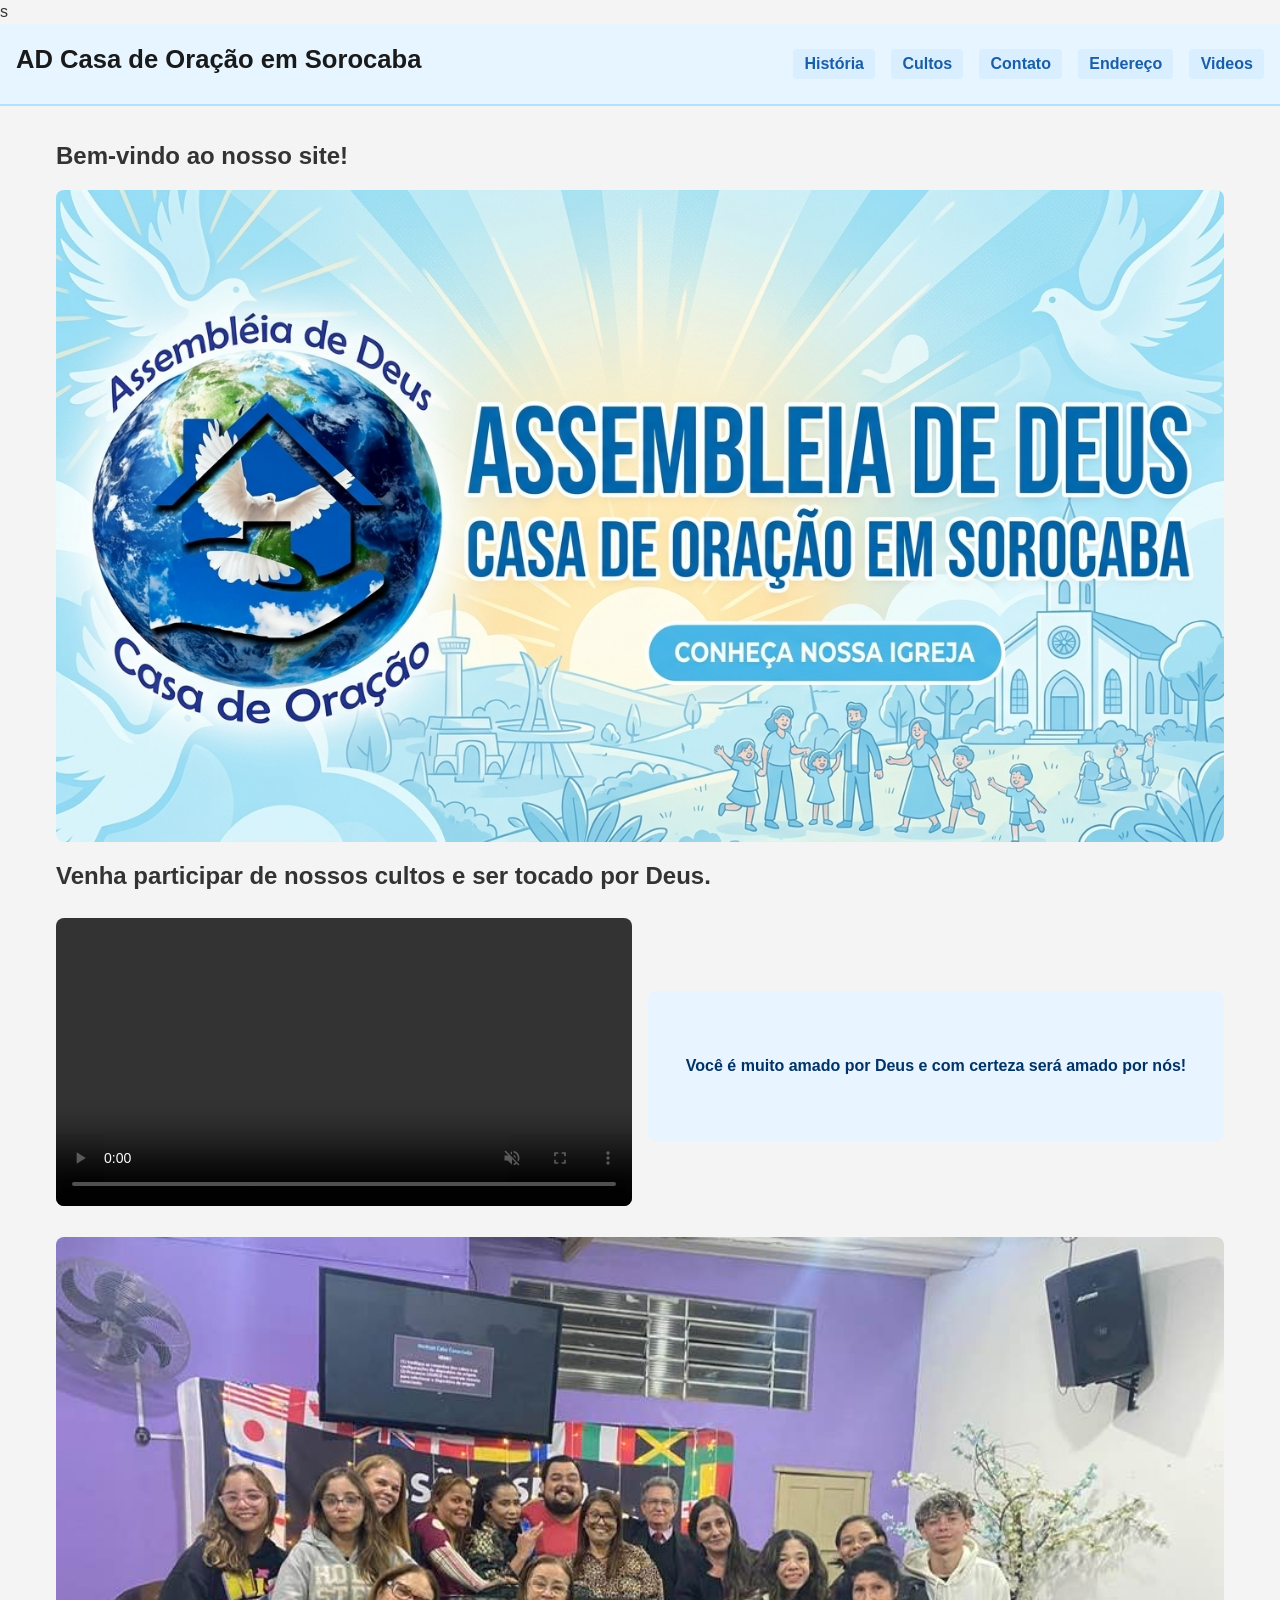
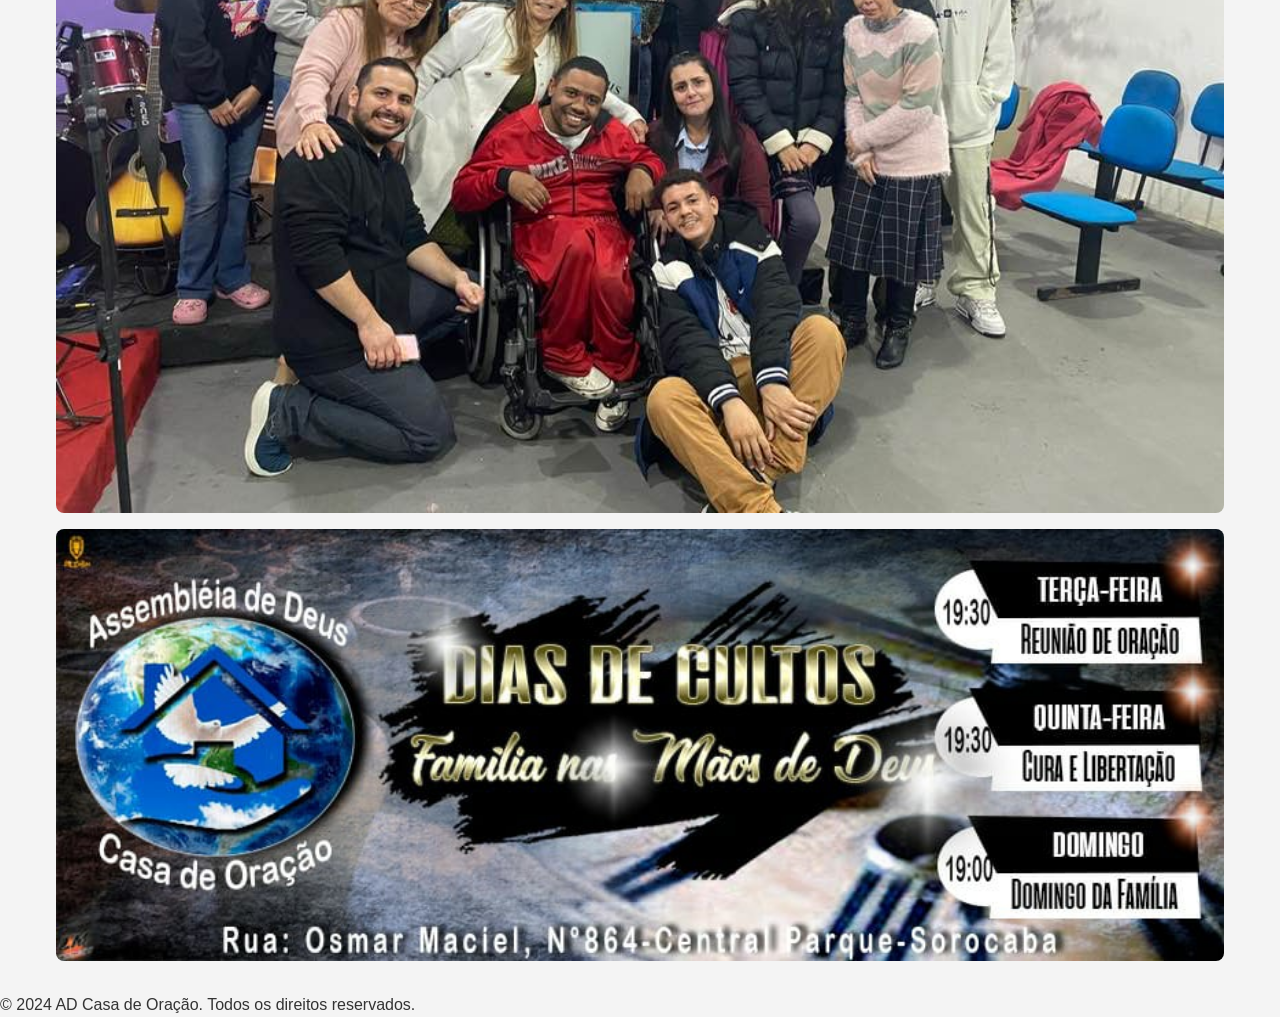
==== commit 7b86e3fb: "Fix HTML structure and update video attributes Updated video element attributes and fixed HTML struc" ====
--- a/index.html
+++ b/index.html
@@ -27,8 +27,8 @@
             <h2>Venha participar de nossos cultos e ser tocado por Deus.</h2>
             <div class="media-feature">
                 <div>
-                    <video controls autoplay loop preload="metadata">
-                        <source src="assets/video2.mp4" type="video/mp4">
+                    <video controls autoplay loop muted playsinline preload="metadata">
+                        <source src="assets/video5.mp4" type="video/mp4">
                         Seu navegador não suporta o elemento de vídeo.
                     </video>
                 </div>
--- a/style.css
+++ b/style.css
@@ -620,3 +620,45 @@
     background-color: #cc0000;
     transform: scale(1.05);
 }
+/* Grelha de Vídeos Antigos */
+.video-grid {
+    display: grid;
+    grid-template-columns: repeat(auto-fit, minmax(280px, 1fr));
+    gap: 20px;
+    margin-top: 40px;
+    padding: 20px 0;
+}
+
+.video-item {
+    background: #fff;
+    border-radius: 10px;
+    overflow: hidden;
+    box-shadow: 0 2px 8px rgba(0,0,0,0.1);
+    transition: transform 0.3s;
+}
+
+.video-item:hover {
+    transform: translateY(-5px);
+}
+
+.video-wrapper {
+    position: relative;
+    padding-bottom: 56.25%;
+    height: 0;
+}
+
+.video-wrapper iframe {
+    position: absolute;
+    top: 0;
+    left: 0;
+    width: 100%;
+    height: 100%;
+    border: none;
+}
+
+.video-title {
+    padding: 10px;
+    font-size: 0.9rem;
+    font-weight: bold;
+    color: #444;
+}
